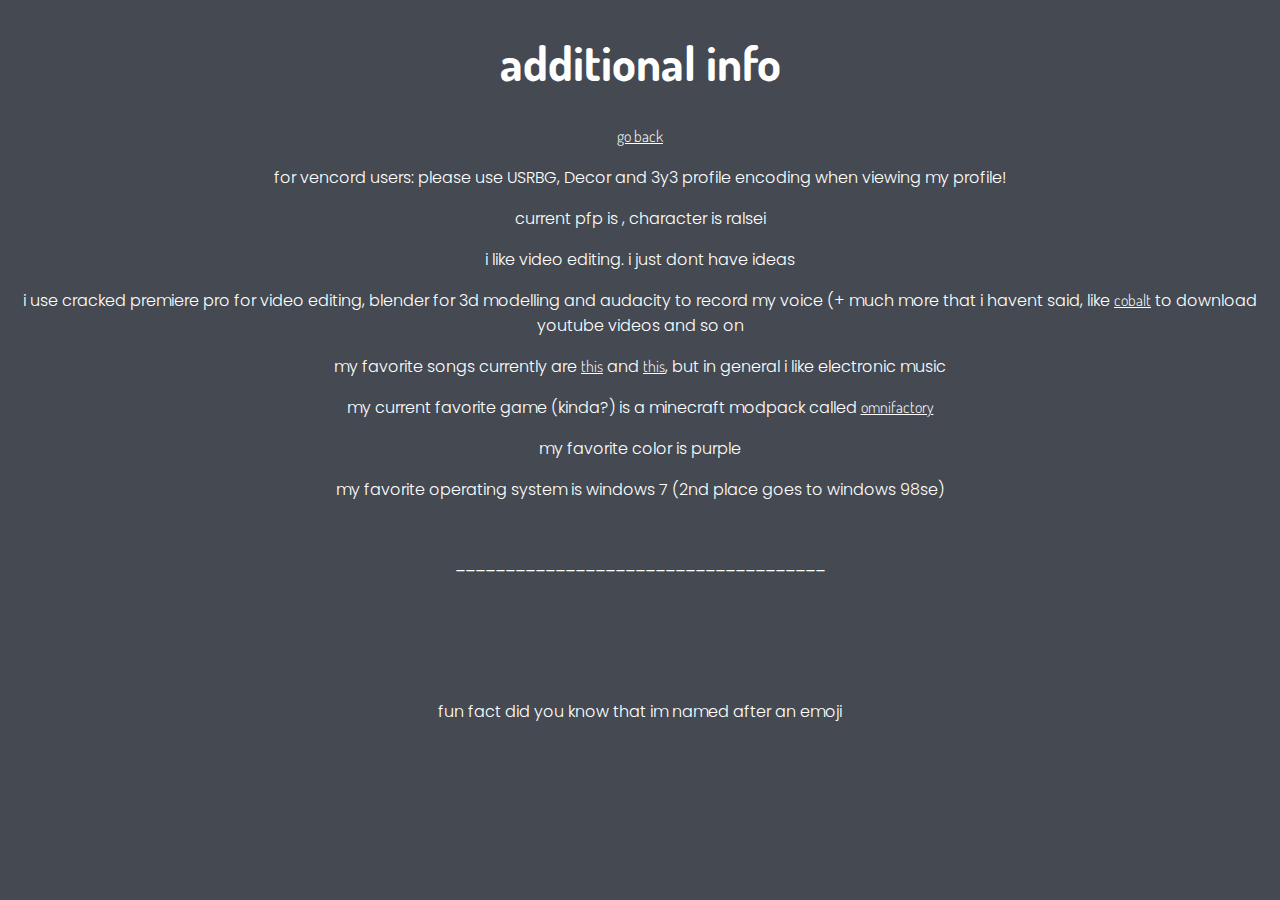
==== add_info.html @ dd703640 "08.10.24 update" ====
<!DOCTYPE html>
<html>
    <head>
        <title>additional info</title>
        <body style="background-color: #454a52;"></body>
        <!-- fonts -->
        <link rel="preconnect" href="https://fonts.googleapis.com">
        <link rel="preconnect" href="https://fonts.gstatic.com" crossorigin>
        <link href="https://fonts.googleapis.com/css2?family=Dosis:wght@200..800&display=swap" rel="stylesheet">
        <link rel="preconnect" href="https://fonts.googleapis.com">
        <link rel="preconnect" href="https://fonts.gstatic.com" crossorigin>
        <link href="https://fonts.googleapis.com/css2?family=Dosis:wght@200..800&family=Poppins:ital,wght@0,100;0,200;0,300;0,400;0,500;0,600;0,700;0,800;0,900;1,100;1,200;1,300;1,400;1,500;1,600;1,700;1,800;1,900&display=swap" rel="stylesheet">
        <!-- no more fonts -->
        <link rel="stylesheet"; href="styles.css" />
    </head>
    <body>
        <style>
            h1 {
                color: white;
                font-size: 300%;
                text-align: center;
            }
            </style>
            <h1>additional info</h1>
            <p><a href="index.html">go back</a></p>
            <style>
                p {
                    color: white;
                    font-size: 100%;
                    text-align: center;
                }
            </style>
            <p style="color:white">for vencord users: please use USRBG, Decor and 3y3 profile encoding when viewing my profile!</p>
            <p style="color:white">current pfp is <a href="https://x.com/ralseihourly"></a>,</a> character is ralsei</p>
            <p style="color:white">i like video editing. i just dont have ideas</p>
            <p style="color:white">i use cracked premiere pro for video editing, blender for 3d modelling and audacity to record my voice (+ much more that i havent said, like <a href="https://cobalt.tools" target="_blank">cobalt</a> to download youtube videos and so on</p>
            <p style="color:white">my favorite songs currently are <a href="https://www.youtube.com/watch?v=EEnzDZFy5oY" target="_blank">this</a> and <a href="https://www.youtube.com/watch?v=HMsAypFMLFk" target="_blank">this</a>, but in general i like electronic music</p>
            <p style="color:white">my current favorite game (kinda?) is a minecraft modpack called <a href="https://legacy.curseforge.com/minecraft/modpacks/omnifactory" target="_blank">omnifactory</a></p>
            <p style="color:white">my favorite color is purple</p>
            <p style="color:white">my favorite operating system is windows 7 (2nd place goes to windows 98se)</p>
            <br>
            <p style="color:white">_____________________________________</p>
            <br>
            <br>
            <div style="text-align: center;">
            <br>
            <br>
            <br>
            <p style="color:white">fun fact did you know that im named after an emoji</p>
        </div>
---- styles.css ----
h1 {
    font-family: 'Dosis', monospace;
}
p {
    font-family: 'Poppins', sans-serif;
    font-weight: 300;
    font-style: normal
}

a {
  text-align: center;
  font-family: 'Dosis', monospace;
  color: white;
}

.poppins-thin {
    font-family: "Poppins", sans-serif;
    font-weight: 100;
    font-style: normal;
  }
  
  .poppins-extralight {
    font-family: "Poppins", sans-serif;
    font-weight: 200;
    font-style: normal;
  }
  
  .poppins-light {
    font-family: "Poppins", sans-serif;
    font-weight: 300;
    font-style: normal;
  }
  
  .poppins-regular {
    font-family: "Poppins", sans-serif;
    font-weight: 400;
    font-style: normal;
  }
  
  .poppins-medium {
    font-family: "Poppins", sans-serif;
    font-weight: 500;
    font-style: normal;
  }
  
  .poppins-semibold {
    font-family: "Poppins", sans-serif;
    font-weight: 600;
    font-style: normal;
  }
  
  .poppins-bold {
    font-family: "Poppins", sans-serif;
    font-weight: 700;
    font-style: normal;
  }
  
  .poppins-extrabold {
    font-family: "Poppins", sans-serif;
    font-weight: 800;
    font-style: normal;
  }
  
  .poppins-black {
    font-family: "Poppins", sans-serif;
    font-weight: 900;
    font-style: normal;
  }
  
  .poppins-thin-italic {
    font-family: "Poppins", sans-serif;
    font-weight: 100;
    font-style: italic;
  }
  
  .poppins-extralight-italic {
    font-family: "Poppins", sans-serif;
    font-weight: 200;
    font-style: italic;
  }
  
  .poppins-light-italic {
    font-family: "Poppins", sans-serif;
    font-weight: 300;
    font-style: italic;
  }
  
  .poppins-regular-italic {
    font-family: "Poppins", sans-serif;
    font-weight: 400;
    font-style: italic;
  }
  
  .poppins-medium-italic {
    font-family: "Poppins", sans-serif;
    font-weight: 500;
    font-style: italic;
  }
  
  .poppins-semibold-italic {
    font-family: "Poppins", sans-serif;
    font-weight: 600;
    font-style: italic;
  }
  
  .poppins-bold-italic {
    font-family: "Poppins", sans-serif;
    font-weight: 700;
    font-style: italic;
  }
  
  .poppins-extrabold-italic {
    font-family: "Poppins", sans-serif;
    font-weight: 800;
    font-style: italic;
  }
  
  .poppins-black-italic {
    font-family: "Poppins", sans-serif;
    font-weight: 900;
    font-style: italic;
  }
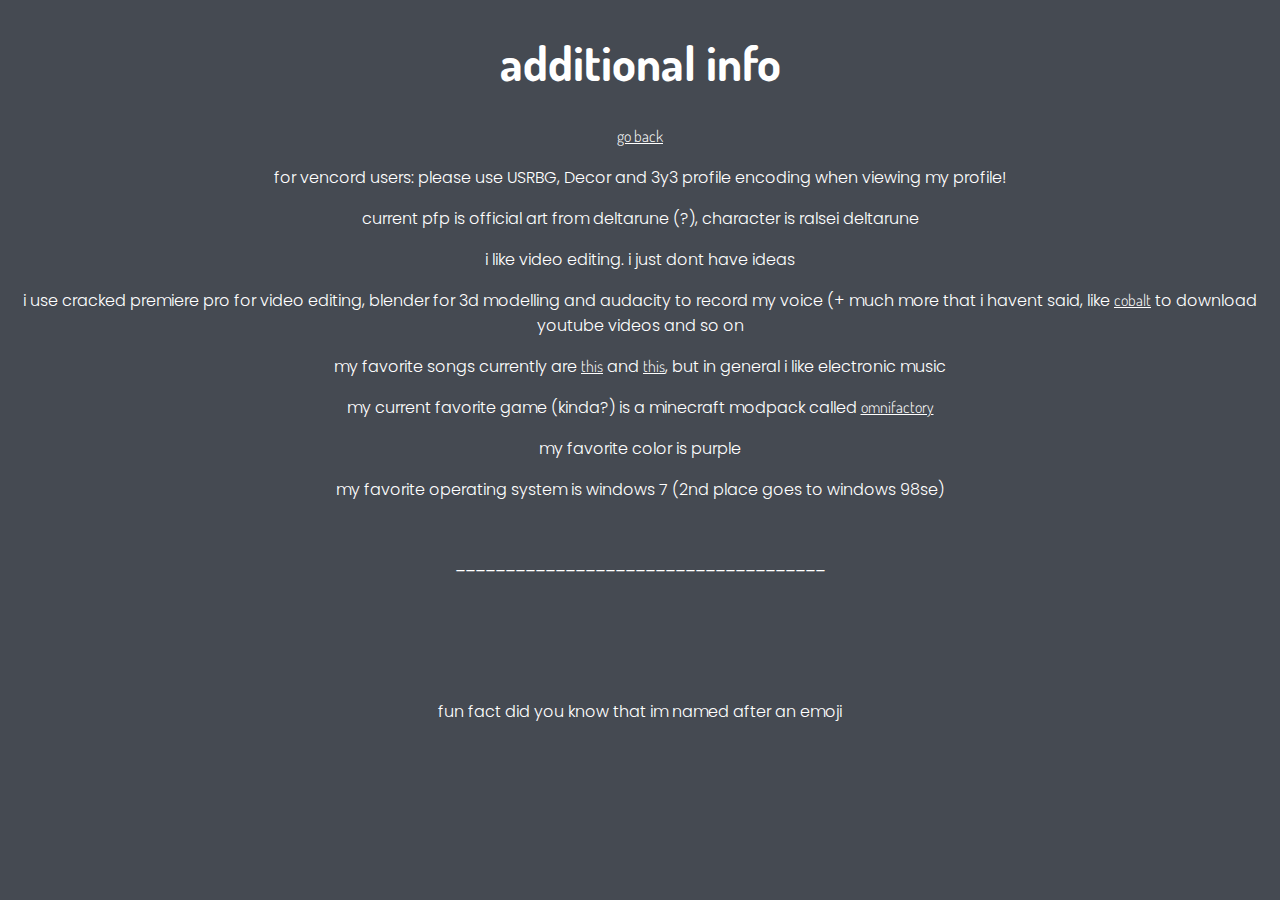
==== commit b06d9ded: "Update add_info.html" ====
--- a/add_info.html
+++ b/add_info.html
@@ -31,7 +31,7 @@
                 }
             </style>
             <p style="color:white">for vencord users: please use USRBG, Decor and 3y3 profile encoding when viewing my profile!</p>
-            <p style="color:white">current pfp is <a href="https://x.com/ralseihourly"></a>,</a> character is ralsei</p>
+            <p style="color:white">current pfp is official art from deltarune (?), character is ralsei deltarune</p>
             <p style="color:white">i like video editing. i just dont have ideas</p>
             <p style="color:white">i use cracked premiere pro for video editing, blender for 3d modelling and audacity to record my voice (+ much more that i havent said, like <a href="https://cobalt.tools" target="_blank">cobalt</a> to download youtube videos and so on</p>
             <p style="color:white">my favorite songs currently are <a href="https://www.youtube.com/watch?v=EEnzDZFy5oY" target="_blank">this</a> and <a href="https://www.youtube.com/watch?v=HMsAypFMLFk" target="_blank">this</a>, but in general i like electronic music</p>
@@ -47,4 +47,4 @@
             <br>
             <br>
             <p style="color:white">fun fact did you know that im named after an emoji</p>
-        </div>+        </div>
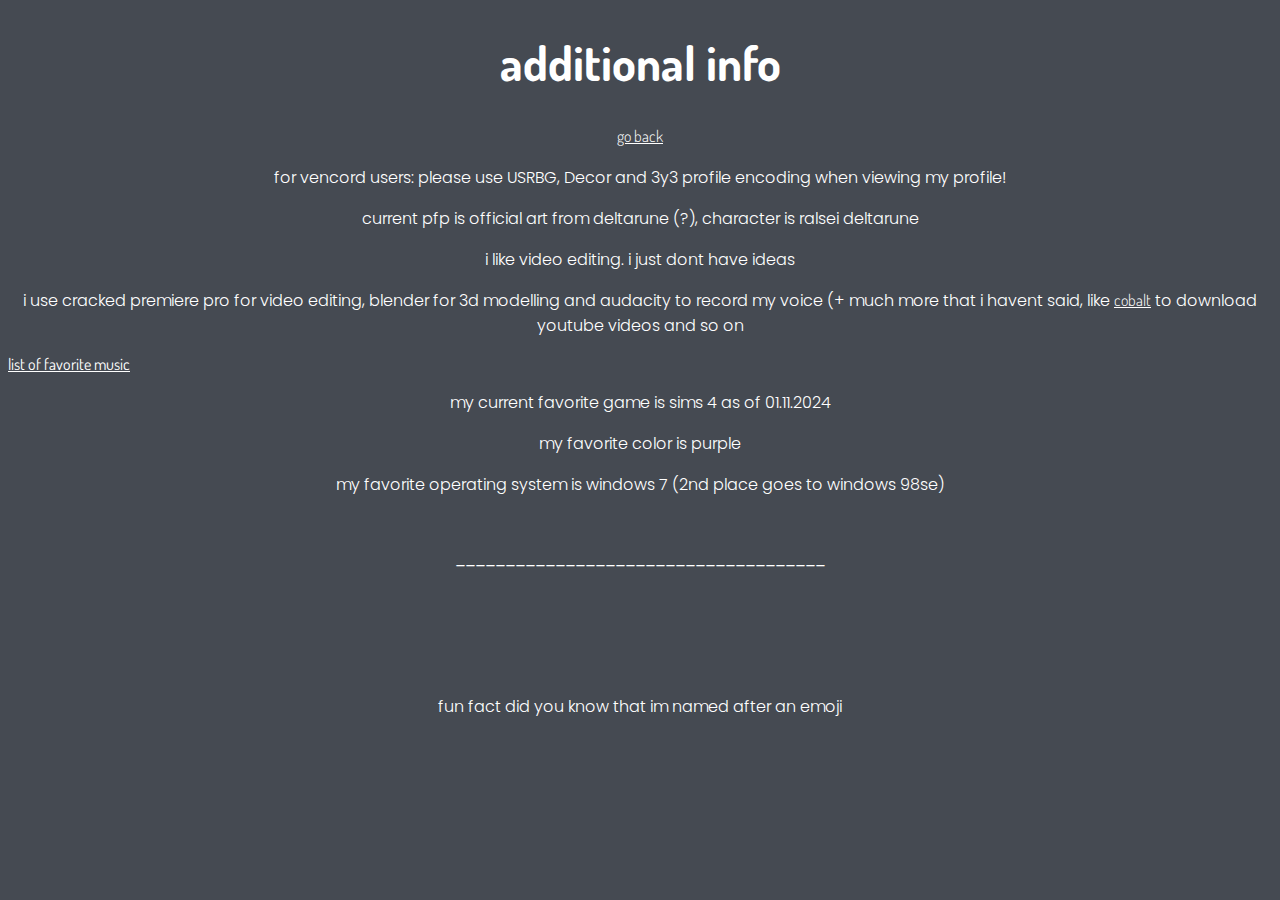
==== commit 4d6f05df: "Update add_info.html" ====
--- a/add_info.html
+++ b/add_info.html
@@ -34,8 +34,8 @@
             <p style="color:white">current pfp is official art from deltarune (?), character is ralsei deltarune</p>
             <p style="color:white">i like video editing. i just dont have ideas</p>
             <p style="color:white">i use cracked premiere pro for video editing, blender for 3d modelling and audacity to record my voice (+ much more that i havent said, like <a href="https://cobalt.tools" target="_blank">cobalt</a> to download youtube videos and so on</p>
-            <p style="color:white">my favorite songs currently are <a href="https://www.youtube.com/watch?v=EEnzDZFy5oY" target="_blank">this</a> and <a href="https://www.youtube.com/watch?v=HMsAypFMLFk" target="_blank">this</a>, but in general i like electronic music</p>
-            <p style="color:white">my current favorite game (kinda?) is a minecraft modpack called <a href="https://legacy.curseforge.com/minecraft/modpacks/omnifactory" target="_blank">omnifactory</a></p>
+            <a href="list.html">list of favorite music</a>
+            <p style="color:white">my current favorite game is sims 4 as of 01.11.2024</p>
             <p style="color:white">my favorite color is purple</p>
             <p style="color:white">my favorite operating system is windows 7 (2nd place goes to windows 98se)</p>
             <br>
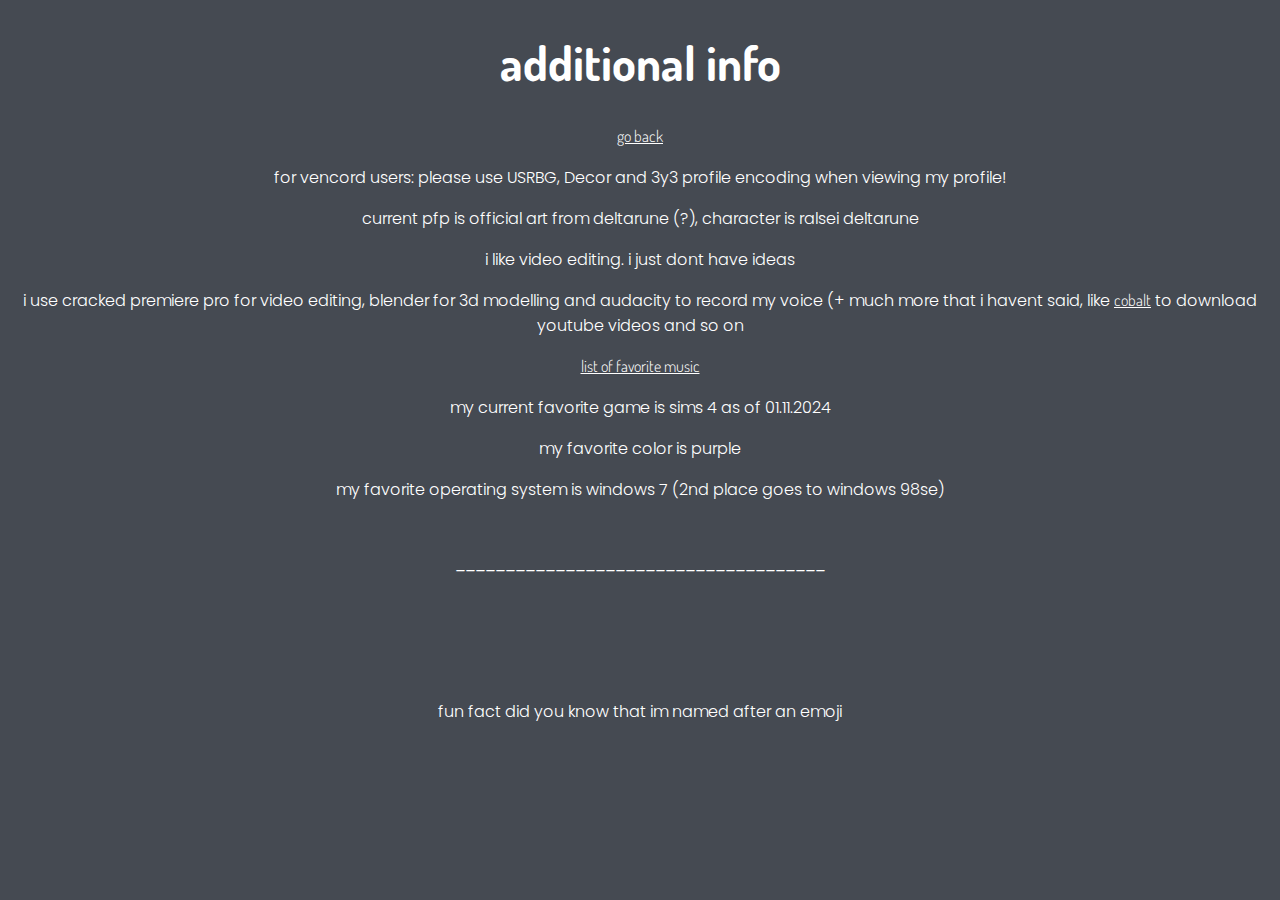
==== commit 78a30a64: "01.11.2024 update" ====
--- a/add_info.html
+++ b/add_info.html
@@ -29,12 +29,17 @@
                     font-size: 100%;
                     text-align: center;
                 }
+                a {
+                    color:white;
+                    font-size: 100%;
+                    text-align: center;
+                }
             </style>
             <p style="color:white">for vencord users: please use USRBG, Decor and 3y3 profile encoding when viewing my profile!</p>
             <p style="color:white">current pfp is official art from deltarune (?), character is ralsei deltarune</p>
             <p style="color:white">i like video editing. i just dont have ideas</p>
             <p style="color:white">i use cracked premiere pro for video editing, blender for 3d modelling and audacity to record my voice (+ much more that i havent said, like <a href="https://cobalt.tools" target="_blank">cobalt</a> to download youtube videos and so on</p>
-            <a href="list.html">list of favorite music</a>
+            <p style="color:white"><a href="list.html">list of favorite music</a></p>
             <p style="color:white">my current favorite game is sims 4 as of 01.11.2024</p>
             <p style="color:white">my favorite color is purple</p>
             <p style="color:white">my favorite operating system is windows 7 (2nd place goes to windows 98se)</p>
@@ -47,4 +52,4 @@
             <br>
             <br>
             <p style="color:white">fun fact did you know that im named after an emoji</p>
-        </div>
+        </div>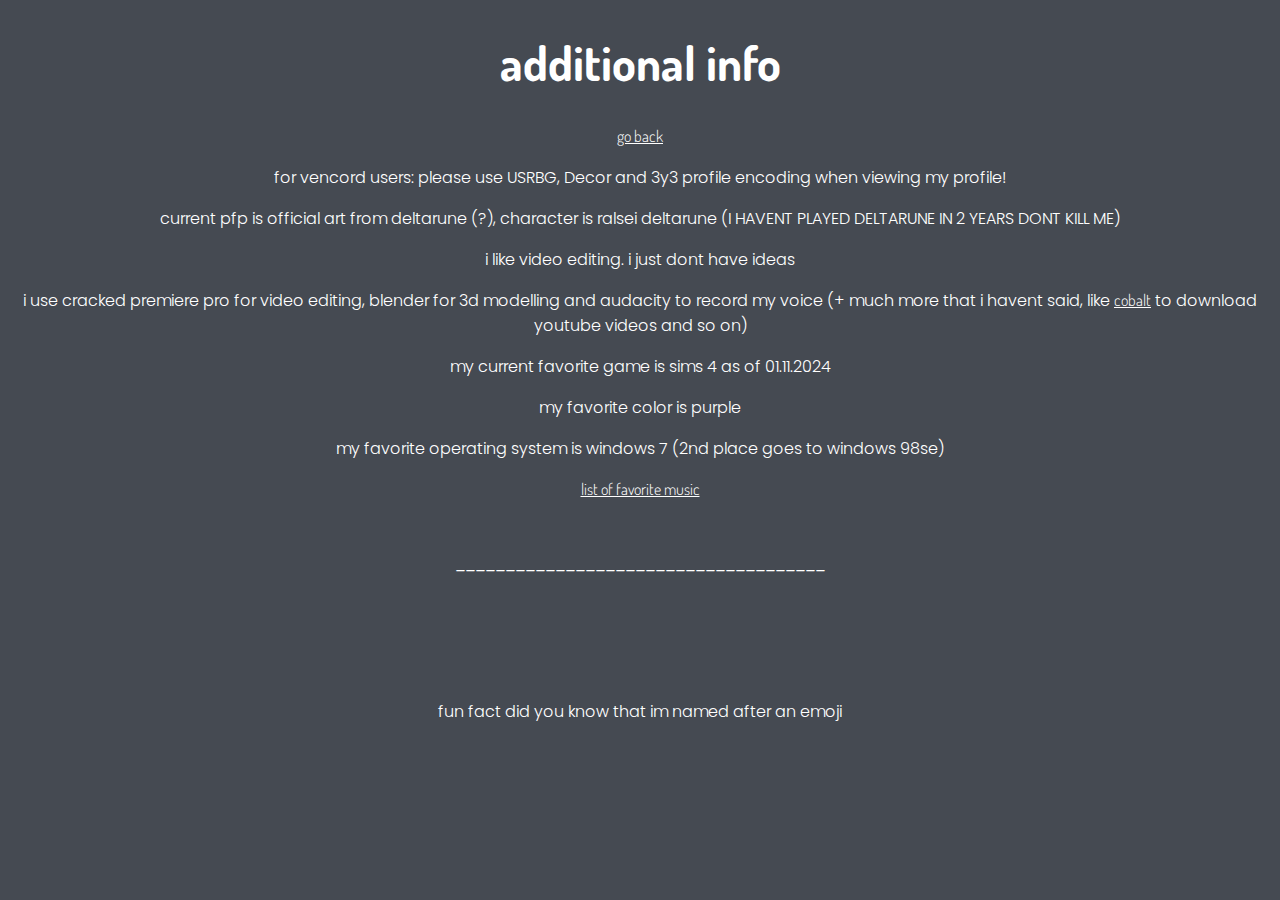
==== commit 9bf31727: "website update 02.11.2024" ====
--- a/add_info.html
+++ b/add_info.html
@@ -36,13 +36,13 @@
                 }
             </style>
             <p style="color:white">for vencord users: please use USRBG, Decor and 3y3 profile encoding when viewing my profile!</p>
-            <p style="color:white">current pfp is official art from deltarune (?), character is ralsei deltarune</p>
+            <p style="color:white">current pfp is official art from deltarune (?), character is ralsei deltarune (I HAVENT PLAYED DELTARUNE IN 2 YEARS DONT KILL ME)</p>
             <p style="color:white">i like video editing. i just dont have ideas</p>
-            <p style="color:white">i use cracked premiere pro for video editing, blender for 3d modelling and audacity to record my voice (+ much more that i havent said, like <a href="https://cobalt.tools" target="_blank">cobalt</a> to download youtube videos and so on</p>
-            <p style="color:white"><a href="list.html">list of favorite music</a></p>
+            <p style="color:white">i use cracked premiere pro for video editing, blender for 3d modelling and audacity to record my voice (+ much more that i havent said, like <a href="https://cobalt.tools" target="_blank">cobalt</a> to download youtube videos and so on)</p>
             <p style="color:white">my current favorite game is sims 4 as of 01.11.2024</p>
             <p style="color:white">my favorite color is purple</p>
             <p style="color:white">my favorite operating system is windows 7 (2nd place goes to windows 98se)</p>
+            <p style="color:white"><a href="list.html">list of favorite music</a></p>
             <br>
             <p style="color:white">_____________________________________</p>
             <br>
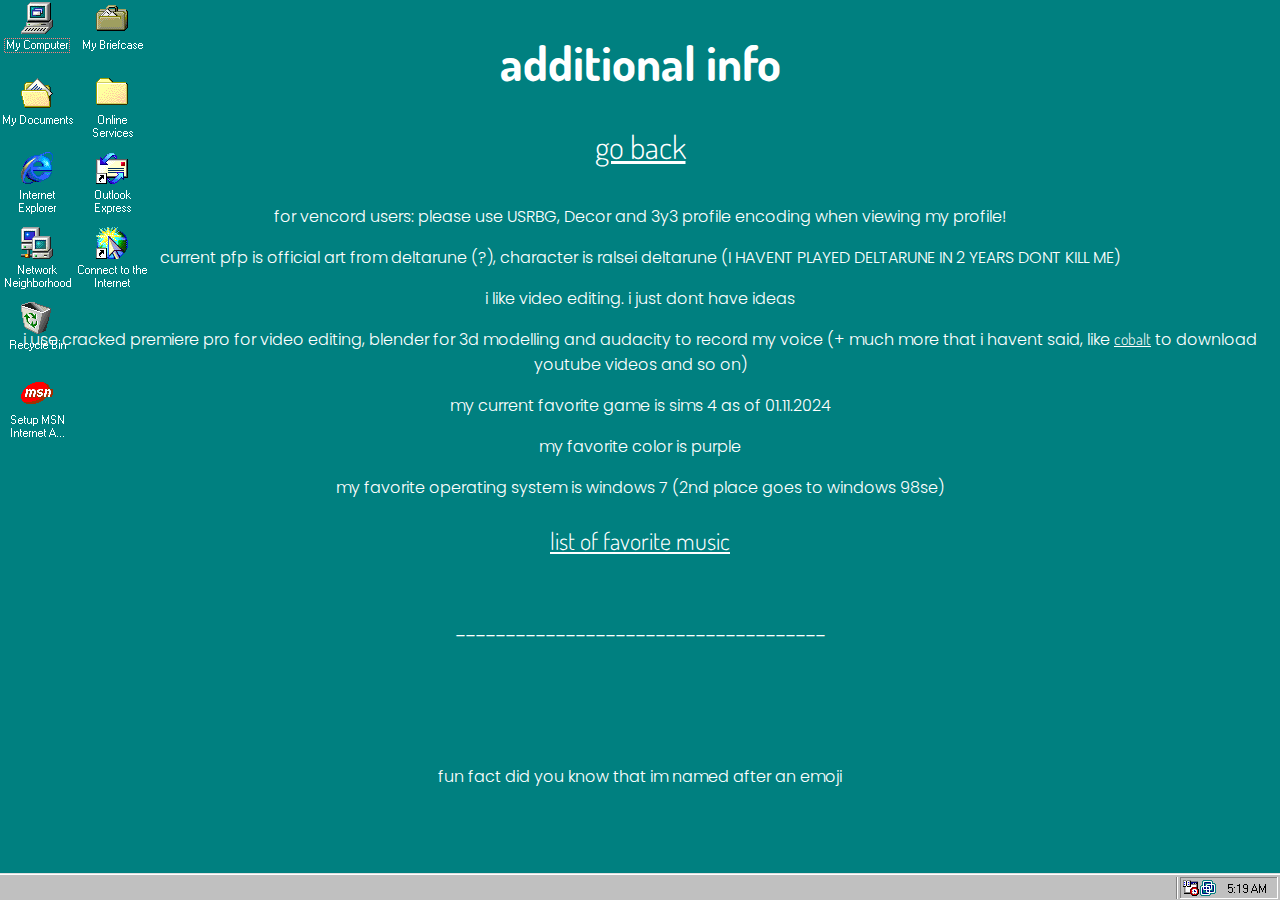
==== commit 9df715e0: "17.10.24 update" ====
--- a/add_info.html
+++ b/add_info.html
@@ -2,7 +2,7 @@
 <html>
     <head>
         <title>additional info</title>
-        <body style="background-color: #454a52;"></body>
+        <body style="background-color: #008080;"></body>
         <!-- fonts -->
         <link rel="preconnect" href="https://fonts.googleapis.com">
         <link rel="preconnect" href="https://fonts.gstatic.com" crossorigin>
@@ -22,7 +22,7 @@
             }
             </style>
             <h1>additional info</h1>
-            <p><a href="index.html">go back</a></p>
+            <p style="font-size:200%"><a href="index.html">go back</a></p>
             <style>
                 p {
                     color: white;
@@ -42,7 +42,7 @@
             <p style="color:white">my current favorite game is sims 4 as of 01.11.2024</p>
             <p style="color:white">my favorite color is purple</p>
             <p style="color:white">my favorite operating system is windows 7 (2nd place goes to windows 98se)</p>
-            <p style="color:white"><a href="list.html">list of favorite music</a></p>
+            <p style="color:white; font-size:150%"><a href="list.html">list of favorite music</a></p>
             <br>
             <p style="color:white">_____________________________________</p>
             <br>
@@ -52,4 +52,7 @@
             <br>
             <br>
             <p style="color:white">fun fact did you know that im named after an emoji</p>
+            <div class="bottom">
+                <img src="taskbar.png" style="position: fixed; top: 97vh; right: 0px">
+                </div>
         </div>--- a/styles.css
+++ b/styles.css
@@ -120,4 +120,26 @@
     font-weight: 900;
     font-style: italic;
   }
-  +  .center {
+    display: block;
+    margin-left: auto;
+    margin-right: auto
+  }
+  a:hover {
+    font-size: 125%
+  }
+.center {
+  display: flex;
+  align-items: center;
+  justify-content: center;
+}
+.taskbar {
+  position: fixed;
+  bottom: 10em;
+  left: 50%;
+  transform: translate(-50%, -50%);
+}
+body {
+ background-image: url("win98.png");
+ background-repeat: no-repeat;
+}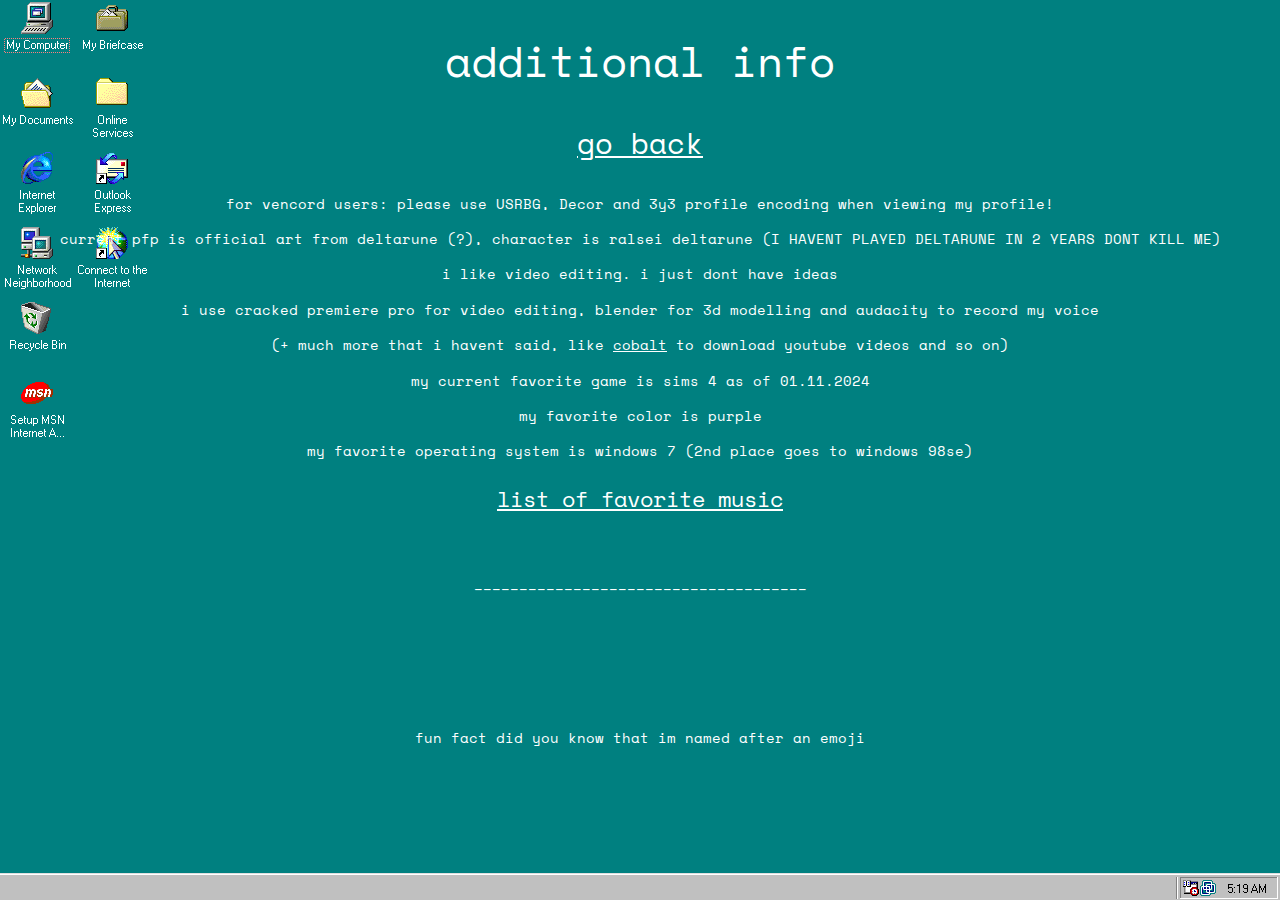
==== commit cf74c72f: "21.11.24 update" ====
--- a/add_info.html
+++ b/add_info.html
@@ -6,10 +6,7 @@
         <!-- fonts -->
         <link rel="preconnect" href="https://fonts.googleapis.com">
         <link rel="preconnect" href="https://fonts.gstatic.com" crossorigin>
-        <link href="https://fonts.googleapis.com/css2?family=Dosis:wght@200..800&display=swap" rel="stylesheet">
-        <link rel="preconnect" href="https://fonts.googleapis.com">
-        <link rel="preconnect" href="https://fonts.gstatic.com" crossorigin>
-        <link href="https://fonts.googleapis.com/css2?family=Dosis:wght@200..800&family=Poppins:ital,wght@0,100;0,200;0,300;0,400;0,500;0,600;0,700;0,800;0,900;1,100;1,200;1,300;1,400;1,500;1,600;1,700;1,800;1,900&display=swap" rel="stylesheet">
+        <link href="https://fonts.googleapis.com/css2?family=Space+Mono:ital,wght@0,400;0,700;1,400;1,700&display=swap" rel="stylesheet">
         <!-- no more fonts -->
         <link rel="stylesheet"; href="styles.css" />
     </head>
@@ -38,7 +35,8 @@
             <p style="color:white">for vencord users: please use USRBG, Decor and 3y3 profile encoding when viewing my profile!</p>
             <p style="color:white">current pfp is official art from deltarune (?), character is ralsei deltarune (I HAVENT PLAYED DELTARUNE IN 2 YEARS DONT KILL ME)</p>
             <p style="color:white">i like video editing. i just dont have ideas</p>
-            <p style="color:white">i use cracked premiere pro for video editing, blender for 3d modelling and audacity to record my voice (+ much more that i havent said, like <a href="https://cobalt.tools" target="_blank">cobalt</a> to download youtube videos and so on)</p>
+            <p style="color:white">i use cracked premiere pro for video editing, blender for 3d modelling and audacity to record my voice</p>
+            <p style="color:white">(+ much more that i havent said, like <a href="https://cobalt.tools" target="_blank">cobalt</a> to download youtube videos and so on)</p>
             <p style="color:white">my current favorite game is sims 4 as of 01.11.2024</p>
             <p style="color:white">my favorite color is purple</p>
             <p style="color:white">my favorite operating system is windows 7 (2nd place goes to windows 98se)</p>
--- a/styles.css
+++ b/styles.css
@@ -1,123 +1,51 @@
+body {
+  font-family: 'Space Mono', monospace;
+  font-weight: 400;
+  font-style: normal;
+  font-size: 90%;
+}
 h1 {
-    font-family: 'Dosis', monospace;
+    font-family: 'Space Mono', monospace;
+    font-weight: 400;
+    font-style: normal;
 }
 p {
-    font-family: 'Poppins', sans-serif;
-    font-weight: 300;
-    font-style: normal
+    font-family: 'Space Mono', monospace;
+    font-weight: 400;
+    font-style: normal;
+    font-size: 90%;
 }
 
 a {
   text-align: center;
-  font-family: 'Dosis', monospace;
+  font-family: 'Space Mono', monospace;
+  font-weight: 400;
+  font-style: normal;
   color: white;
+  font-size: 90%;
 }
 
-.poppins-thin {
-    font-family: "Poppins", sans-serif;
-    font-weight: 100;
-    font-style: normal;
-  }
-  
-  .poppins-extralight {
-    font-family: "Poppins", sans-serif;
-    font-weight: 200;
-    font-style: normal;
-  }
-  
-  .poppins-light {
-    font-family: "Poppins", sans-serif;
-    font-weight: 300;
-    font-style: normal;
-  }
-  
-  .poppins-regular {
-    font-family: "Poppins", sans-serif;
+  .space-mono-regular {
+    font-family: "Space Mono", monospace;
     font-weight: 400;
     font-style: normal;
   }
   
-  .poppins-medium {
-    font-family: "Poppins", sans-serif;
-    font-weight: 500;
-    font-style: normal;
-  }
-  
-  .poppins-semibold {
-    font-family: "Poppins", sans-serif;
-    font-weight: 600;
-    font-style: normal;
-  }
-  
-  .poppins-bold {
-    font-family: "Poppins", sans-serif;
+  .space-mono-bold {
+    font-family: "Space Mono", monospace;
     font-weight: 700;
     font-style: normal;
   }
   
-  .poppins-extrabold {
-    font-family: "Poppins", sans-serif;
-    font-weight: 800;
-    font-style: normal;
-  }
-  
-  .poppins-black {
-    font-family: "Poppins", sans-serif;
-    font-weight: 900;
-    font-style: normal;
-  }
-  
-  .poppins-thin-italic {
-    font-family: "Poppins", sans-serif;
-    font-weight: 100;
-    font-style: italic;
-  }
-  
-  .poppins-extralight-italic {
-    font-family: "Poppins", sans-serif;
-    font-weight: 200;
-    font-style: italic;
-  }
-  
-  .poppins-light-italic {
-    font-family: "Poppins", sans-serif;
-    font-weight: 300;
-    font-style: italic;
-  }
-  
-  .poppins-regular-italic {
-    font-family: "Poppins", sans-serif;
+  .space-mono-regular-italic {
+    font-family: "Space Mono", monospace;
     font-weight: 400;
     font-style: italic;
   }
   
-  .poppins-medium-italic {
-    font-family: "Poppins", sans-serif;
-    font-weight: 500;
-    font-style: italic;
-  }
-  
-  .poppins-semibold-italic {
-    font-family: "Poppins", sans-serif;
-    font-weight: 600;
-    font-style: italic;
-  }
-  
-  .poppins-bold-italic {
-    font-family: "Poppins", sans-serif;
+  .space-mono-bold-italic {
+    font-family: "Space Mono", monospace;
     font-weight: 700;
-    font-style: italic;
-  }
-  
-  .poppins-extrabold-italic {
-    font-family: "Poppins", sans-serif;
-    font-weight: 800;
-    font-style: italic;
-  }
-  
-  .poppins-black-italic {
-    font-family: "Poppins", sans-serif;
-    font-weight: 900;
     font-style: italic;
   }
   .center {
@@ -125,20 +53,14 @@
     margin-left: auto;
     margin-right: auto
   }
+  @keyframes textscale {
+    from {font-size:100%;}
+    to {font-size:125%;}
+  }
   a:hover {
-    font-size: 125%
+  animation: textscale 0.15s ease-in-out;
+  animation-fill-mode: forwards;
   }
-.center {
-  display: flex;
-  align-items: center;
-  justify-content: center;
-}
-.taskbar {
-  position: fixed;
-  bottom: 10em;
-  left: 50%;
-  transform: translate(-50%, -50%);
-}
 body {
  background-image: url("win98.png");
  background-repeat: no-repeat;
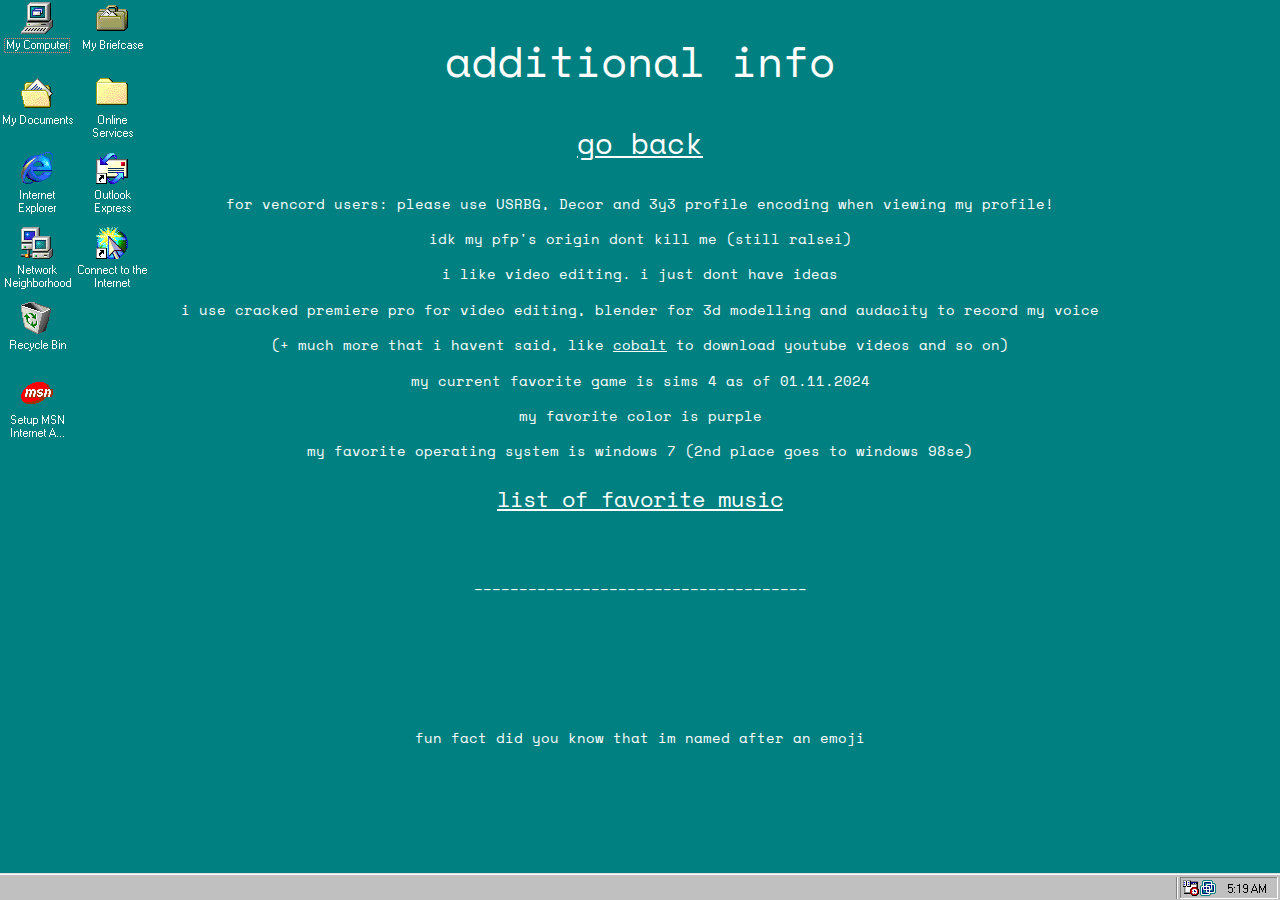
==== commit 5d059b98: "01.12.24 update" ====
--- a/add_info.html
+++ b/add_info.html
@@ -33,7 +33,7 @@
                 }
             </style>
             <p style="color:white">for vencord users: please use USRBG, Decor and 3y3 profile encoding when viewing my profile!</p>
-            <p style="color:white">current pfp is official art from deltarune (?), character is ralsei deltarune (I HAVENT PLAYED DELTARUNE IN 2 YEARS DONT KILL ME)</p>
+            <p style="color:white">idk my pfp's origin dont kill me (still ralsei)</p>
             <p style="color:white">i like video editing. i just dont have ideas</p>
             <p style="color:white">i use cracked premiere pro for video editing, blender for 3d modelling and audacity to record my voice</p>
             <p style="color:white">(+ much more that i havent said, like <a href="https://cobalt.tools" target="_blank">cobalt</a> to download youtube videos and so on)</p>
--- a/styles.css
+++ b/styles.css
@@ -48,6 +48,49 @@
     font-weight: 700;
     font-style: italic;
   }
+
+  .space-mono-regular {
+    font-family: "Space Mono", serif;
+    font-weight: 400;
+    font-style: normal;
+  }
+  
+  .space-mono-bold {
+    font-family: "Space Mono", serif;
+    font-weight: 700;
+    font-style: normal;
+  }
+  
+  .space-mono-regular-italic {
+    font-family: "Space Mono", serif;
+    font-weight: 400;
+    font-style: italic;
+  }
+  
+  .space-mono-bold-italic {
+    font-family: "Space Mono", serif;
+    font-weight: 700;
+    font-style: italic;
+  }
+
+.sono-normal {
+  font-family: "Sono", monospace;
+  font-optical-sizing: auto;
+  font-weight: 200;
+  font-style: normal;
+  font-variation-settings:
+    "MONO" 1;
+}
+
+.sono-logo {
+  font-family: "Sono", monospace;
+  font-optical-sizing: auto;
+  font-weight: 400;
+  font-style: normal;
+  font-variation-settings:
+    "MONO" 1;
+}
+  
   .center {
     display: block;
     margin-left: auto;
